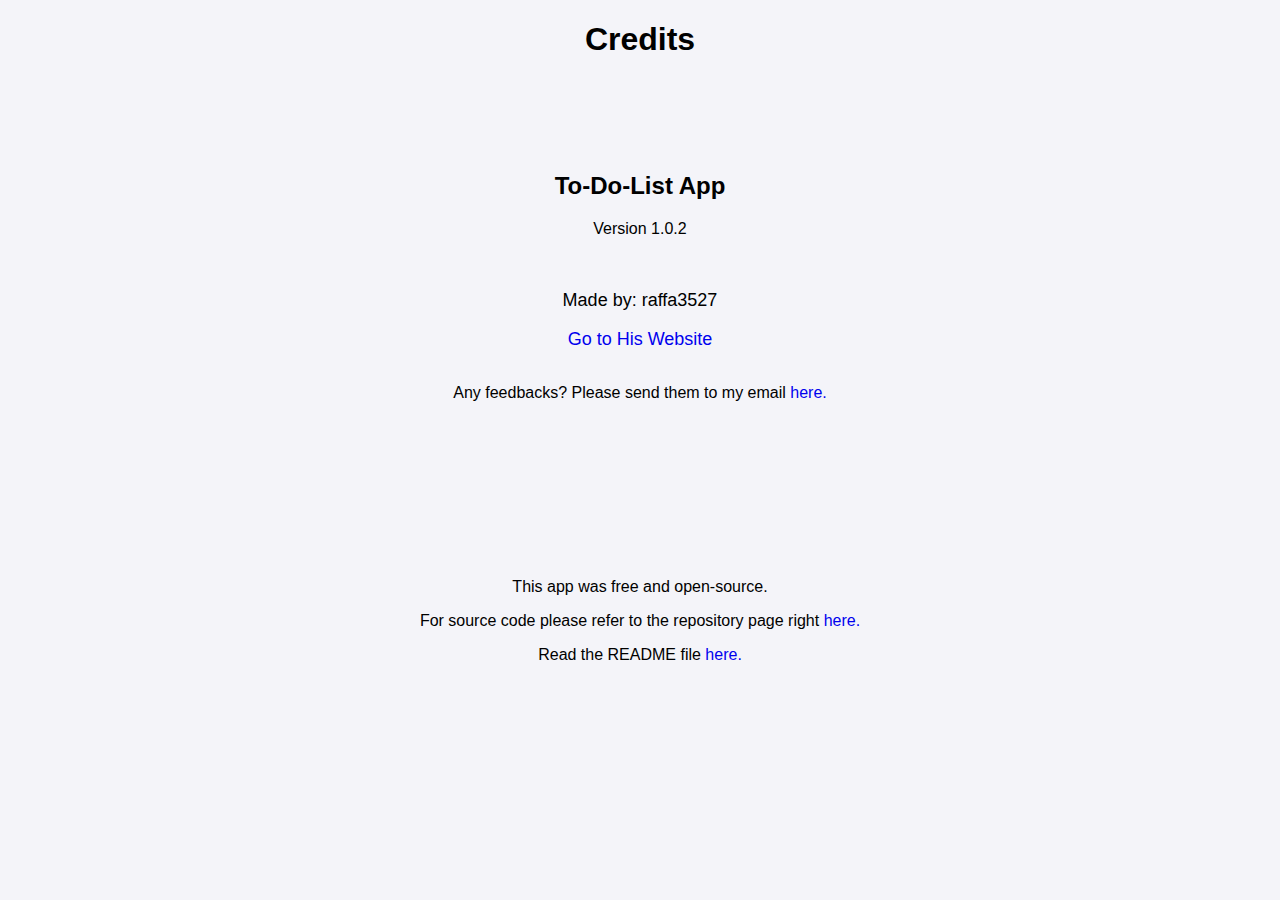
==== credits.html @ e30df464 "credits" ====
<!DOCTYPE html>
<html>
    <head>
        <meta charset="UTF-8">
        <meta name="viewport" content="width=device-width, initial-scale=1.0">
        <title>Credits</title>
        <style>
            body {
                margin: 0;
                padding: 0;
                font-family: 'Segoe UI', sans-serif;
                background-color: #f4f4f9;
            }

            header, .title, .report, .footer {
                background-color: #f4f4f9;
                text-align: center;
            }

            .info {
                text-align: center;
                font-size: 18px;
            }

            a {
                text-decoration: none;
            }

            a:hover {
                text-decoration: underline;
                color: darkblue;
            }
        </style>
    </head>
    <body>
        <header>
            <h1>Credits</h1>
        </header>
        <br>
        <br>
        <br>
        <br>
        <div class="title">
            <h2>To-Do-List App</h2>
            <p>Version 1.0.2</p>
        </div>
        <br>
        <div class="info">
            <p>Made by: raffa3527</p>
            <a href="https://ashyraffa.github.io/Personal-Website/" target="_blank">Go to His Website</a>
        </div>
        <br>
        <div class="report">
            <p>Any feedbacks? Please send them to my email <a href="mailto:raffa3527@outlook.com">here.</a></p>
        </div>
        <br>
        <br>
        <br>
        <br>
        <br>
        <br>
        <br>
        <br>
        <div class="footer">
            <p>This app was free and open-source.</p>
            <p>For source code please refer to the repository page right <a href="https://github.com/Ashyraffa/To-Do-List/">here.</a></p>
            <p>Read the README file <a href="README.md">here.</a></p>
        </div>
    </body>
</html>
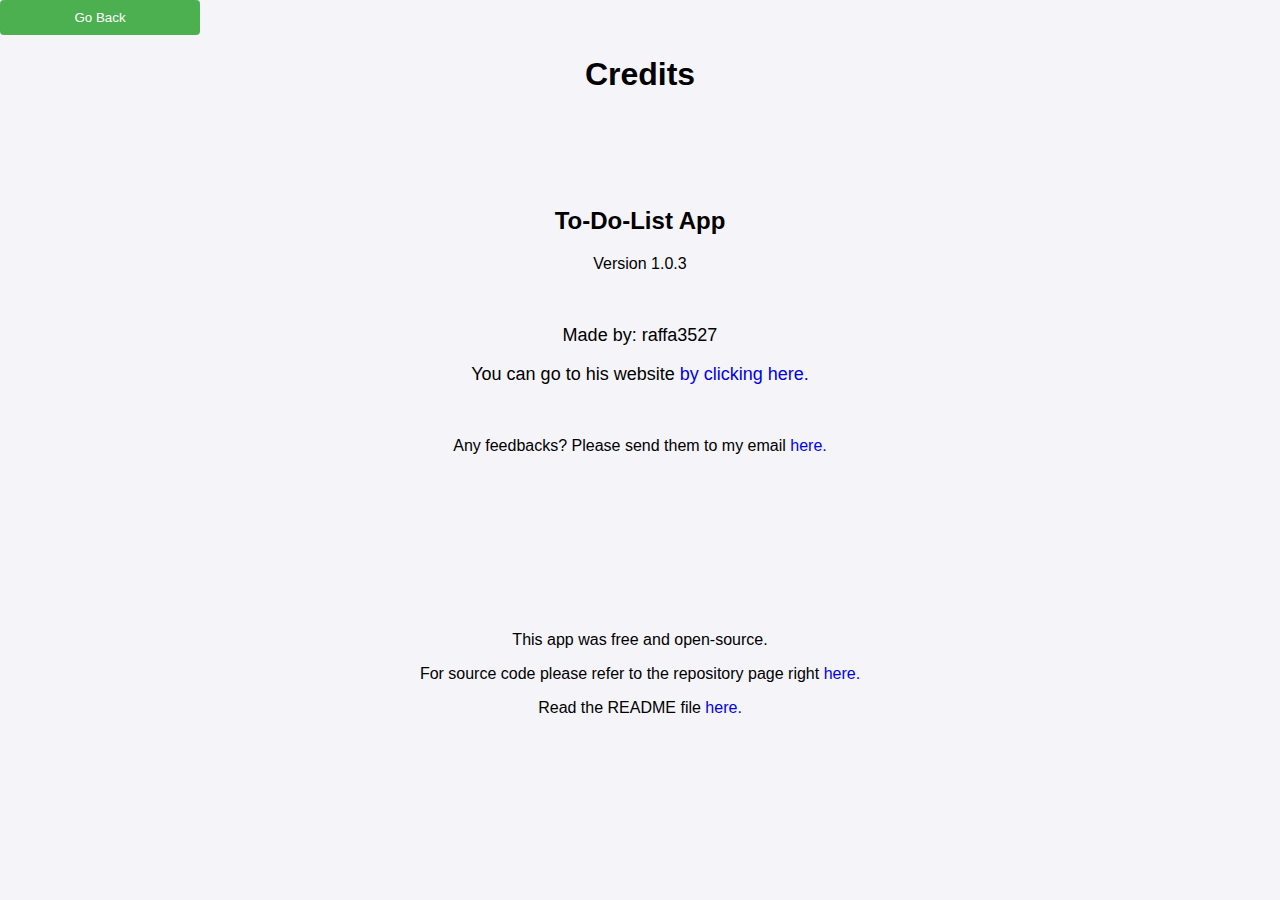
==== commit f1a40d82: "version 1.0.3" ====
--- a/credits.html
+++ b/credits.html
@@ -30,9 +30,34 @@
                 text-decoration: underline;
                 color: darkblue;
             }
+
+            button {
+                width: 100%;
+                padding: 10px;
+                background-color: #4CAF50;
+                color: white;
+                border: none;
+                border-radius: 4px;
+                cursor: pointer;
+                max-width: 200px;
+                max-height: 40px;
+               }
+
+               button:hover {
+                background-color: #45a049;
+               }
+
+            @media (max-width: 768px) {
+                body {
+                    font-size: 13px;
+                    margin: 0;
+                    padding: 0;
+                }
+            }
         </style>
     </head>
     <body>
+        <a href="index.html"><button>Go Back</button></a>
         <header>
             <h1>Credits</h1>
         </header>
@@ -42,12 +67,12 @@
         <br>
         <div class="title">
             <h2>To-Do-List App</h2>
-            <p>Version 1.0.2</p>
+            <p>Version 1.0.3</p>
         </div>
         <br>
         <div class="info">
             <p>Made by: raffa3527</p>
-            <a href="https://ashyraffa.github.io/Personal-Website/" target="_blank">Go to His Website</a>
+            <p>You can go to his website <a href="https://ashyraffa.github.io/Personal-Website/" target="_blank">by clicking here.</a></p>
         </div>
         <br>
         <div class="report">
